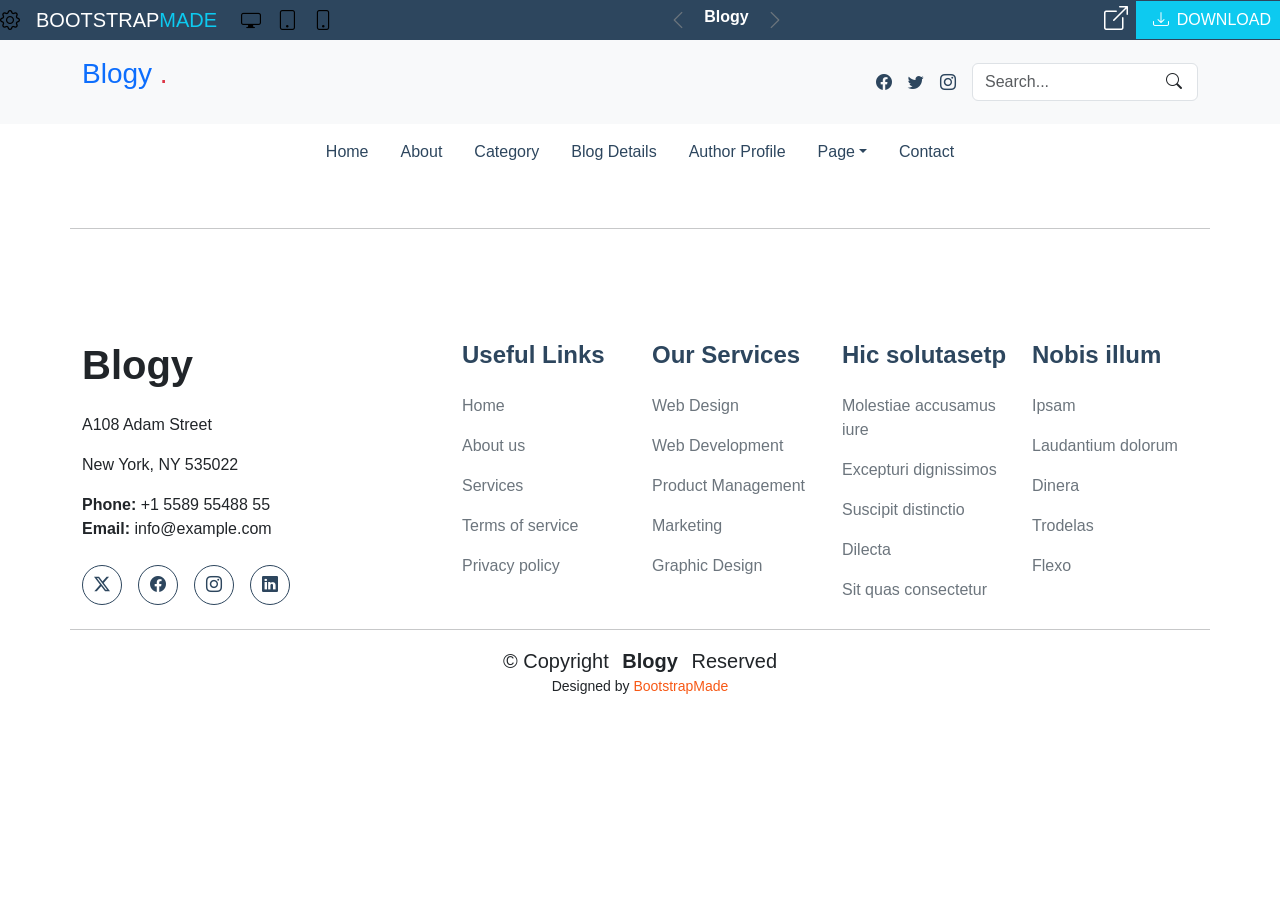
==== 404NotFoundPage.html @ f4c12d1c "add all page in website and basic things" ====
<!doctype html>
<html lang="en">
  <head>
    <meta charset="UTF-8" />
    <meta name="viewport" content="width=device-width, initial-scale=1.0" />
    <title>Housewares store</title>
    <link
      rel="stylesheet"
      href="https://cdn.jsdelivr.net/npm/bootstrap@5.3.8/dist/css/bootstrap.min.css"
    />
    <link rel="preconnect" href="https://fonts.googleapis.com" />
    <link rel="preconnect" href="https://fonts.gstatic.com" crossorigin />

    <link
      href="https://fonts.googleapis.com/css2?family=Cairo:wght@400;500;700&display=swap"
      rel="stylesheet"
    />
    <link
      rel="stylesheet"
      href="https://cdn.jsdelivr.net/npm/bootstrap-icons@1.13.1/font/bootstrap-icons.min.css"
    />
    <link rel="stylesheet" href="style.css" />
  </head>
  <body>
    <!-- nav one -->
    <nav class="navbar p-0 blue">
      <div class="navbar-brand d-flex">
        <i class="bi bi-gear"></i>
        <p class="text-white m-0 mx-3">
          BOOTSTRAP<span class="text-info">MADE</span>
        </p>

        <div class="d-none d-sm-flex">
          <i class="bi bi-display mx-2"></i>
          <i class="bi bi-tablet mx-2"></i>
          <i class="bi bi-phone mx-2"></i>
        </div>
      </div>
      <div class="d-none d-sm-flex">
        <i class="bi bi-chevron-left text-secondary fs-5"></i>
        <p class="m-0 mx-3 text-white fw-bold">Blogy</p>
        <i class="bi bi-chevron-right text-secondary fs-5"></i>
      </div>
      <div class="d-flex">
        <i class="bi bi-box-arrow-up-right fw-bold fs-4 px-2 text-white"></i>
        <button type="button" class="btn btn-info rounded-0 text-white px-2">
          <span class="px-2"><i class="bi bi-download"></i></span>DOWNLOAD
        </button>
      </div>
    </nav>
    <!-- nav two -->
    <nav class="navbar bg-light">
      <div class="container">
        <div class="navbar-brand fs-3">
          <p class="text-primary">Blogy <span class="text-danger">.</span></p>
        </div>
        <div class="d-flex gap-3">
          <i class="mt-2 meta bi bi-facebook hevo"></i>
          <i class="mt-2 meta bi bi-twitter hevo"></i>
          <i class="mt-2 meta bi bi-instagram hevo"></i>

          <div class="d-none d-md-flex position-relative">
            <input
              type="text"
              name="text"
              class="form-control"
              placeholder="Search..."
            />
            <span
              class="position-absolute top-50 end-0 translate-middle-y me-3"
            >
              <i class="bi bi-search"></i>
            </span>
          </div>
          <button
            class="navbar-toggler d-md-none"
            type="button"
            data-bs-toggle="offcanvas"
            data-bs-target="#Navbar"
            aria-controls="Navbar"
          >
            <span class="navbar-toggler-icon"></span>
          </button>
          <div
            class="offcanvas offcanvas-end m-sm-5 rounded"
            style="width: 90%"
            tabindex="-1"
            id="Navbar"
          >
            <div class="offcanvas-header">
              <h5 class="offcanvas-title">Menu</h5>

              <button
                type="button"
                class="btn-close"
                data-bs-dismiss="offcanvas"
              ></button>
            </div>

            <div class="offcanvas-body">
              <ul class="navbar-nav">
                <li class="nav-item">
                  <a class="nav-link btn text-start hevo" href="index.html"
                    >Home</a
                  >
                </li>

                <li class="nav-item">
                  <a class="nav-link btn text-start hevo" href="About.html"
                    >About</a
                  >
                </li>

                <li class="nav-item">
                  <a class="nav-link btn text-start hevo" href="Category.html"
                    >Category</a
                  >
                </li>

                <li class="nav-item">
                  <a
                    class="nav-link btn text-start hevo"
                    href="BlogDetails.html"
                    >Blog Details</a
                  >
                </li>

                <li class="nav-item">
                  <a
                    class="nav-link btn text-start hevo"
                    href="AuthorProfile.html"
                    >Author Profile</a
                  >
                </li>

                <li class="nav-item">
                  <a class="nav-link btn text-start hevo" href="#">Pages</a>
                </li>

                <li class="nav-item">
                  <a class="nav-link btn text-start hevo" href="Contact.html"
                    >Contact</a
                  >
                </li>
              </ul>
            </div>
          </div>
        </div>
      </div>
    </nav>
    <!-- nav three -->
    <nav class="navbar d-none d-md-flex">
      <div class="container d-flex justify-content-center">
        <ul class="nav">
          <li class="nav-item">
            <a href="index.html" class="nav-link hevo">Home</a>
          </li>
          <li class="nav-item">
            <a href="About.html" class="nav-link hevo">About</a>
          </li>
          <li class="nav-item">
            <a href="Category.html" class="nav-link hevo">Category</a>
          </li>
          <li class="nav-item">
            <a href="BlogDetails.html" class="nav-link hevo">Blog Details</a>
          </li>
          <li class="nav-item">
            <a href="AuthorProfile.html" class="nav-link hevo"
              >Author Profile</a
            >
          </li>
          <li class="nav-item dropdown">
            <a
              href="#"
              class="nav-link hevo dropdown-toggle"
              role="button"
              data-bs-toggle="dropdown"
              aria-expanded="false"
              >Page</a
            >
            <ul class="dropdown-menu">
              <li><a href="About.html" class="dropdown-item hevo">About</a></li>
              <li>
                <a href="Category.html" class="dropdown-item hevo">Category</a>
              </li>
              <li>
                <a href="BlogDetails.html" class="dropdown-item hevo"
                  >Blog Details</a
                >
              </li>
              <li>
                <a href="AuthorProfile.html" class="dropdown-item hevo"
                  >Author Profile</a
                >
              </li>
              <li>
                <a href="SearchResults.html" class="dropdown-item hevo"
                  >Search Results</a
                >
              </li>
              <li>
                <a href="404NotFoundPage.html" class="dropdown-item hevo"
                  >404 Not Found Page</a
                >
              </li>
              <li><a href="#" class="dropdown-item hevo">Deep Dropdown</a></li>
            </ul>
          </li>
          <li class="nav-item">
            <a href="Contact.html" class="nav-link hevo">Contact</a>
          </li>
        </ul>
      </div>
    </nav>
    <!-- main -->
    <main></main>
    <!-- end main -->
    <!-- footer -->
    <footer class="container mt-5">
      <div class="row mb-5">
        <hr />
      </div>
      <div class="row">
        <div class="col-md-4 mt-5">
          <h1 class="mb-4 fw-bold">Blogy</h1>
          <p>A108 Adam Street</p>
          <p>New York, NY 535022</p>
          <div>
            <span class="fw-bold">Phone:</span>
            <span>+1 5589 55488 55</span>
          </div>
          <div>
            <span class="fw-bold">Email:</span>
            <span>info@example.com</span>
          </div>
          <div class="d-flex mt-4 gap-3 mb-4">
            <a
              href="#"
              style="width: 40px; height: 40px"
              class="d-flex justify-content-center align-items-center social-icon border rounded-circle"
              ><i class="bi bi-twitter-x"></i
            ></a>
            <a
              href="#"
              style="width: 40px; height: 40px"
              class="d-flex justify-content-center align-items-center social-icon border rounded-circle"
              ><i class="bi bi-facebook"></i
            ></a>
            <a
              href="#"
              style="width: 40px; height: 40px"
              class="d-flex justify-content-center align-items-center social-icon border rounded-circle"
              ><i class="bi bi-instagram"></i
            ></a>
            <a
              href="#"
              style="width: 40px; height: 40px"
              class="d-flex justify-content-center align-items-center social-icon border rounded-circle"
              ><i class="bi bi-linkedin"></i
            ></a>
          </div>
        </div>
        <div class="col-md-2 mt-5">
          <h4 class="fw-bold mb-4 hevo">Useful Links</h4>
          <p class="paragragh">Home</p>
          <p class="paragragh">About us</p>
          <p class="paragragh">Services</p>
          <p class="paragragh">Terms of service</p>
          <p class="paragragh">Privacy policy</p>
        </div>
        <div class="col-md-2 mt-5">
          <h4 class="fw-bold mb-4 hevo">Our Services</h4>
          <p class="paragragh">Web Design</p>
          <p class="paragragh">Web Development</p>
          <p class="paragragh">Product Management</p>
          <p class="paragragh">Marketing</p>
          <p class="paragragh">Graphic Design</p>
        </div>
        <div class="col-md-2 mt-5">
          <h4 class="fw-bold mb-4 hevo">Hic solutasetp</h4>
          <p class="paragragh">Molestiae accusamus iure</p>
          <p class="paragragh">Excepturi dignissimos</p>
          <p class="paragragh">Suscipit distinctio</p>
          <p class="paragragh">Dilecta</p>
          <p class="paragragh">Sit quas consectetur</p>
        </div>
        <div class="col-md-2 mt-5">
          <h4 class="fw-bold mb-4 hevo">Nobis illum</h4>
          <p class="paragragh">Ipsam</p>
          <p class="paragragh">Laudantium dolorum</p>
          <p class="paragragh">Dinera</p>
          <p class="paragragh">Trodelas</p>
          <p class="paragragh">Flexo</p>
        </div>
        <hr />
      </div>
      <div class="row text-center">
        <span class="fs-5"
          >© Copyright <span class="fw-bold mx-2">Blogy</span> Reserved</span
        >
        <p class="small">
          Designed by
          <span style="color: var(--accent-color)">BootstrapMade</span>
        </p>
      </div>
    </footer>
    <!-- end footer -->
    <script src="https://cdn.jsdelivr.net/npm/bootstrap@5.3.8/dist/js/bootstrap.bundle.min.js"></script>
  </body>
</html>
---- style.css ----
body {
  font-family: sans-serif;
}
:root {
  --background-color: #ffffff;
  --background-button: #d5d9dc;
  --default-color: #212529;
  --heading-color: #2d465e;
  --accent-color: #f75815;
  --surface-color: #ffffff;
  --contrast-color: #ffffff;
  --heading-font: "Nunito", sans-serif;
  --nav-font: "Poppins", sans-serif;
  --back-para:#6c757d;
}

.blue {
  background-color: var(--heading-color);
}
.meta {
  color: var(--heading-color);
}

.hevo {
  color: var(--heading-color);
}

.hevo:hover {
  color: var(--accent-color);
}

.custom {
  background: linear-gradient(
    to top,
    rgba(0, 0, 0, 0.5) 0%,
    rgba(0, 0, 0, 0.3) 50%,
    rgba(0, 0, 0, 0) 100%
  );
  transition: all 0.3s ease-in-out;
}

.custom:hover {
  background: linear-gradient(
    to top,
    rgba(0, 0, 0, 0.85) 0%,
    rgba(0, 0, 0, 0.3) 50%,
    rgba(0, 0, 0, 0) 100%
  );
}

.image {
  transition: all 0.3s ease-in-out;
}

.card:hover .image {
  transform: scale(1.1);
}

.tracking-wide {
  letter-spacing: 0.15rem;
  font-family: "Nunito", sans-serif;
}

.btn-up {
  transition: transform 0.3s ease, box-shadow 0.3s ease;
}

.btn-up:hover {
  transform: translateY(-5px);
  box-shadow: 0 10px 20px rgba(0, 0, 0, 0.15) !important;
}

.btn-hov-up{
  background-color: var(--background-color);
  color: var(--accent-color);
  border-color: var(--accent-color) !important;
  transition: all 0.3s ease-in-out;
}

.btn-hov-up:hover{
  border: none !important;
  background-color: var(--accent-color);
  color: var(--background-color);
  transform: translateY(-5px);
  box-shadow: 0 10px 20px rgba(0, 0, 0, 0.15) !important;
}


.float-badge {
  position: absolute;
  bottom: 25px;
  right: -25px;
  animation: floatAnimation 3s ease-in-out infinite; 
}

.icon-box {
  width: 45px;
  height: 45px;
  background-color: #FFF0EB;
}

.icon-box i {
  color: #FF5400;
  font-size: 1.2rem;
}

@keyframes floatAnimation {
  0% {
    transform: translateY(0px);
  }
  50% {
    transform: translateY(-10px);
  }
  100% {
    transform: translateY(0px);
  }
}
.social-icon{
  color: var(--heading-color);
  border-color: var(--heading-color) !important;
}

.social-icon:hover{
  color: var(--accent-color);
  border-color: var(--accent-color) !important;
}

.paragragh{
  color: var(--back-para);
  transition: all 0.3s ease-in-out;
}

.paragragh:hover{
  color: var(--heading-color);
  transform: translateX(10px);
}
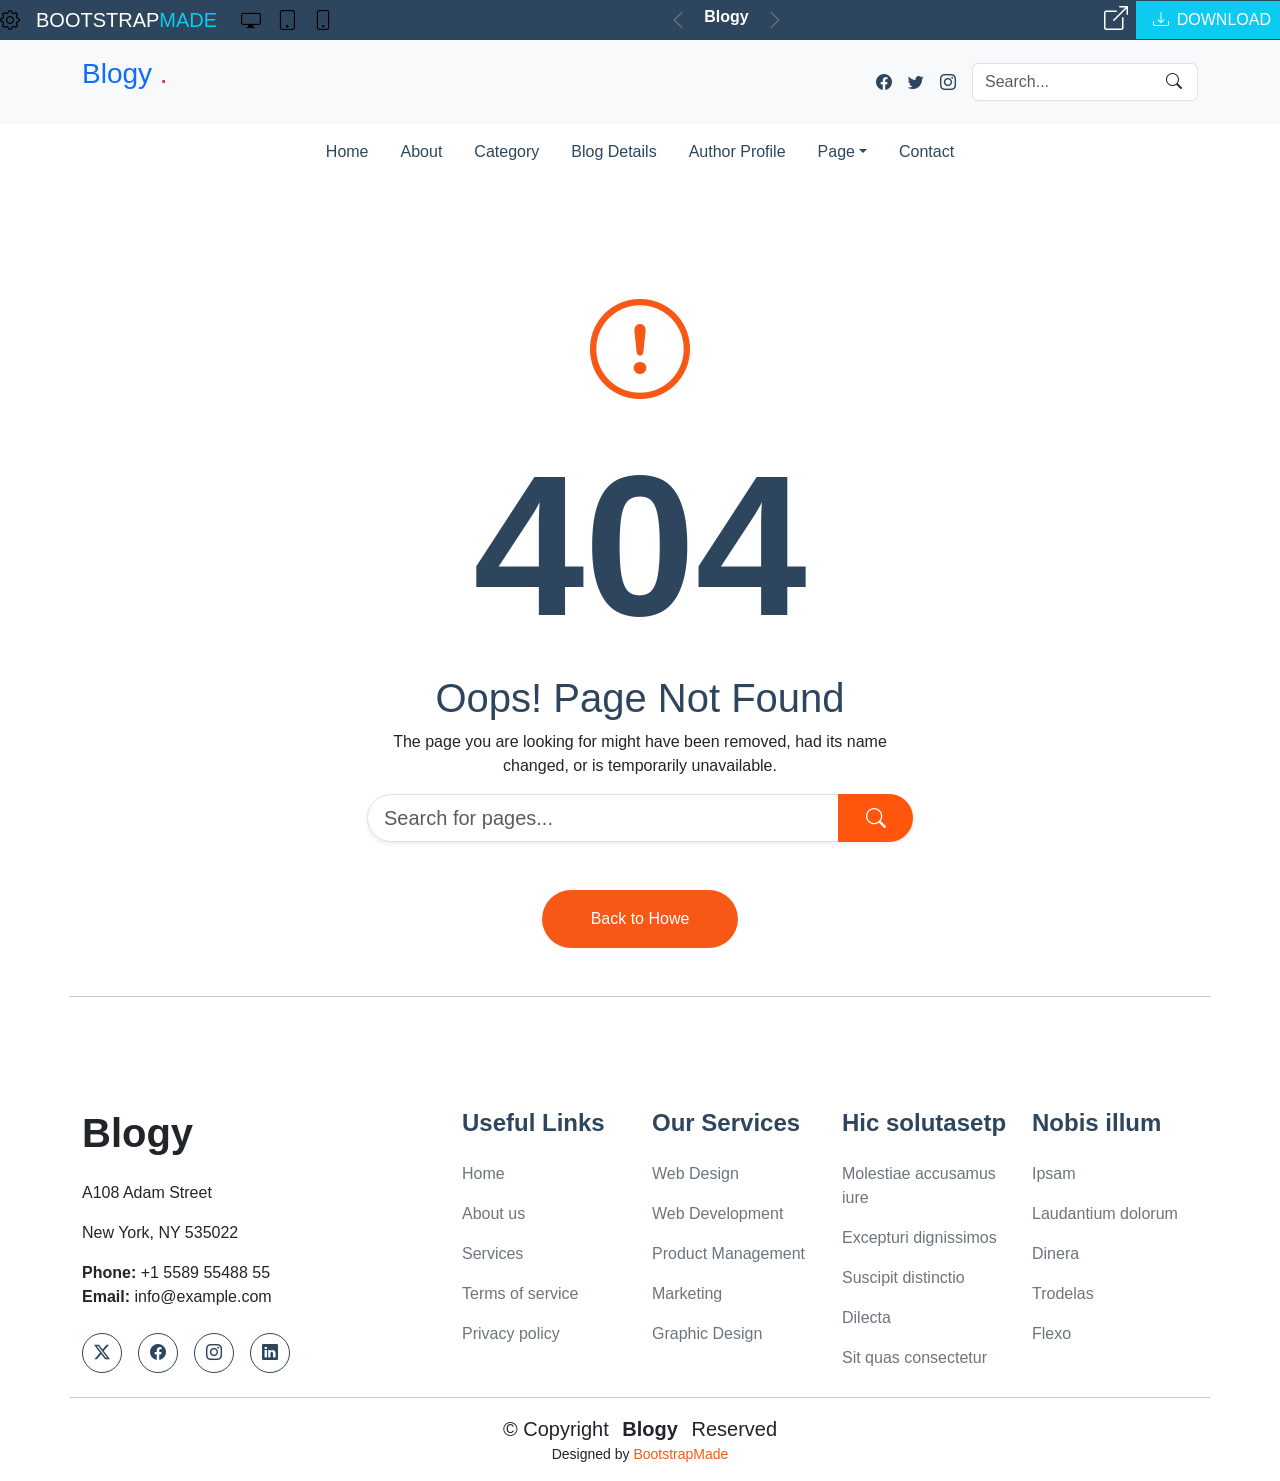
==== commit a34dfeeb: "finshed page 404 Not Found" ====
--- a/404NotFoundPage.html
+++ b/404NotFoundPage.html
@@ -213,7 +213,55 @@
       </div>
     </nav>
     <!-- main -->
-    <main></main>
+    <main>
+      <!-- section one -->
+      <section class="container">
+        <div class="row d-flex flex-column align-items-center">
+          <div class="col-md-6 mt-5 pt-5 d-flex flex-column align-items-center">
+            <i
+              style="font-size: 100px; color: var(--accent-color)"
+              class="bi bi-exclamation-circle"
+            ></i>
+            <h1 style="font-size: 200px" class="hevo fw-bold display-1">404</h1>
+            <h1 class="hevo">Oops! Page Not Found</h1>
+            <p class="text-center">
+              The page you are looking for might have been removed, had its name
+              changed, or is temporarily unavailable.
+            </p>
+            <form action="#" method="post" class="w-100">
+              <div class="position-relative d-flex align-items-center">
+                <input
+                  type="text"
+                  name="text"
+                  class="form-control form-control-lg rounded-pill pe-5 shadow-sm"
+                  placeholder="Search for pages..."
+                  style="padding-right: 80px !important"
+                />
+                <button
+                  type="submit"
+                  class="position-absolute end-0 h-100 d-flex align-items-center justify-content-center border-0"
+                  style="
+                    background-color: #ff550d;
+                    color: white;
+                    width: 75px;
+                    border-top-right-radius: 50rem;
+                    border-bottom-right-radius: 50rem;
+                  "
+                >
+                  <i class="bi bi-search" style="font-size: 1.25rem"></i>
+                </button>
+              </div>
+              <div class="row mt-5">
+                  <div class="col-md-12 text-center">
+                    <button style="background-color: var(--accent-color);" class="btn rounded-5 text-white px-5 py-3 btn-up">Back to Howe</button>
+                  </div>
+                </div>
+            </form>
+          </div>
+        </div>
+      </section>
+      <!-- end section one -->
+    </main>
     <!-- end main -->
     <!-- footer -->
     <footer class="container mt-5">
--- a/style.css
+++ b/style.css
@@ -11,7 +11,7 @@
   --contrast-color: #ffffff;
   --heading-font: "Nunito", sans-serif;
   --nav-font: "Poppins", sans-serif;
-  --back-para:#6c757d;
+  --back-para: #6c757d;
 }
 
 .blue {
@@ -62,7 +62,9 @@
 }
 
 .btn-up {
-  transition: transform 0.3s ease, box-shadow 0.3s ease;
+  transition:
+    transform 0.3s ease,
+    box-shadow 0.3s ease;
 }
 
 .btn-up:hover {
@@ -70,14 +72,14 @@
   box-shadow: 0 10px 20px rgba(0, 0, 0, 0.15) !important;
 }
 
-.btn-hov-up{
+.btn-hov-up {
   background-color: var(--background-color);
   color: var(--accent-color);
   border-color: var(--accent-color) !important;
   transition: all 0.3s ease-in-out;
 }
 
-.btn-hov-up:hover{
+.btn-hov-up:hover {
   border: none !important;
   background-color: var(--accent-color);
   color: var(--background-color);
@@ -85,22 +87,21 @@
   box-shadow: 0 10px 20px rgba(0, 0, 0, 0.15) !important;
 }
 
-
 .float-badge {
   position: absolute;
   bottom: 25px;
   right: -25px;
-  animation: floatAnimation 3s ease-in-out infinite; 
+  animation: floatAnimation 3s ease-in-out infinite;
 }
 
 .icon-box {
   width: 45px;
   height: 45px;
-  background-color: #FFF0EB;
+  background-color: #fff0eb;
 }
 
 .icon-box i {
-  color: #FF5400;
+  color: #ff5400;
   font-size: 1.2rem;
 }
 
@@ -115,22 +116,78 @@
     transform: translateY(0px);
   }
 }
-.social-icon{
+.social-icon {
   color: var(--heading-color);
   border-color: var(--heading-color) !important;
 }
 
-.social-icon:hover{
+.social-icon:hover {
   color: var(--accent-color);
   border-color: var(--accent-color) !important;
 }
 
-.paragragh{
+.paragragh {
   color: var(--back-para);
   transition: all 0.3s ease-in-out;
 }
 
-.paragragh:hover{
-  color: var(--heading-color);
+.paragragh:hover {
+  color: var(--accent-color);
+  transform: translateY(-10px);
+}
+
+.buttun {
+  background-color: var(--background-button);
+  color: var(--accent-color);
+}
+
+.buttun:hover {
+  background-color: var(--accent-color) !important;
+  color: var(--background-button) !important;
+}
+
+.namber {
+  width: 40px;
+  height: 40px;
+  border: 1px solid var(--accent-color);
+  color: var(--accent-color);
+  background-color: white;
+}
+
+.namber:hover{
+  background-color: var(--accent-color);
+  color: white;
+}
+
+.Web{
+  background-color: var(--accent-color);
+  color: white ;
+  transition: all 0.3s ease-in-out;
+}
+
+.Web:hover{
+  background-color: white;
+  color: black;
+  transform: translateY(-10px);
+}
+
+.readmo{
+  display: inline-block;
+  text-decoration: none;
+  color: var(--accent-color);
+  transition: all 0.3s ease-in-out;
+}
+
+.readmo:hover{
+  opacity: 0.7;
+  transform: translateX(10px);
+}
+
+.reply{
+  border: none;
+  transition: transform 0.3s ease-in-out;
+}
+.reply:hover{
+  border-left: 4px solid var(--accent-color);
   transform: translateX(10px);
 }
